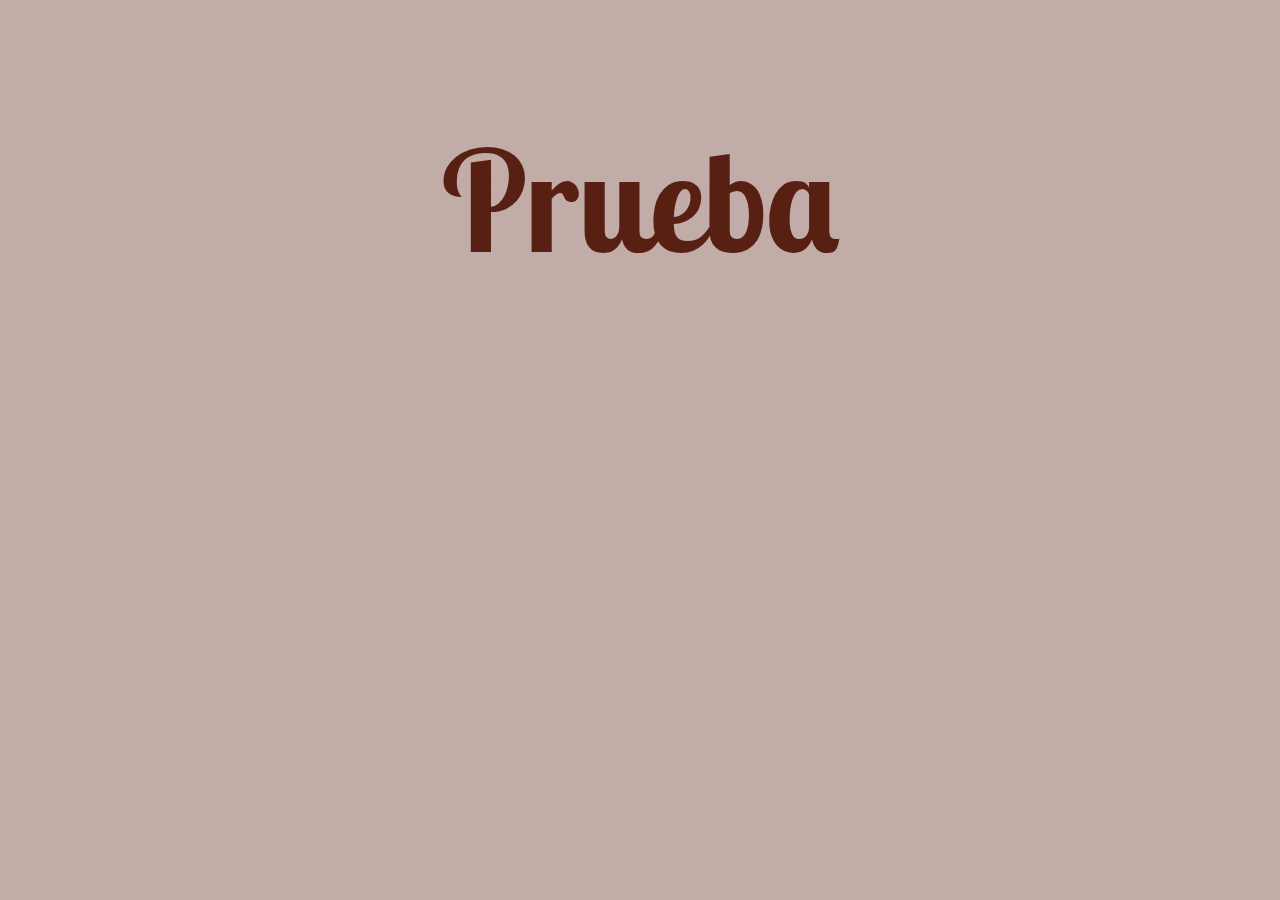
==== index.html @ c9c25530 "proyecto para probar responsive" ====
<!DOCTYPE html>
<html>
	<head>
	<title>Transición texto</title>
	<meta charset="utf-8"/>
    <meta name="viewport" content="width=device-whidth, initial-scale=1 user-scalable=no"/>
 	<link rel="stylesheet" href="css/estilos.css"/>
	<link href="https://fonts.googleapis.com/css?family=Lobster+Two" rel="stylesheet">
	</head>
	<body>
		<div class="contenedor">
			<h1 class="titulo">
				Prueba
			</h1>
		</div>
	</body>
</html>
---- css/estilos.css ----
.contenedor{
	padding: 10px;
	position: relative;
	display:flex;
	justify-content: center;
	
}
.titulo{
	font-size: 140px;
	color: #581F13;
	left:0;
	right:0;
	top:0;
	bottom:0;
	font-family: 'Lobster Two', cursive;
}
body{
	background: #C1ACA7;
}
.t2{
	font-size:100px;
	margin-bottom: 10px;
	margin-top: 10px;
}
.imagen{
    flex-direction: column;
    display: flex;
	padding-bottom: 20px;
}

img{
	padding-bottom: 20px;
	object-fit: cover;
	/*opacity:0;
    transform: scale(3);
    transition: .50s;
	left: -80px;*/
	transform: rotate(60deg);
	
}
img.b-lazy{
	/*opacity:1;
    transform: scale(1);
	left: 0;*/
	transform: rotate(0deg);
}
figure{
	border: 1px solid red;
	background-image: url("../images/Pacman.gif");
	background-repeat: no-repeat;
	background-position: center;
	max-width: 700px;
	overflow:hidden;
}
@media screen and (max-width: 800px) {
	body{
		background: #C1ACA7;
	}
	.titulo{
		color: #621758;
		font-size: 130px;
	}
}
@media screen and (max-width: 767px) {
	body{
		background: #21364B;
	}
	.titulo{
		color: #C62A4D;
		font-size: 120px;
	}
}
@media screen and (max-width: 650px) {
	body{
		background: #238086;
	}
	.titulo{
		color: #2A0E89;
		font-size: 110px;
	}
}
@media screen and (max-width: 500px) {
	body{
		background: #461F38;
	}
	.titulo{
		color: #2AC2C6;
		font-size: 100px;
	}
}
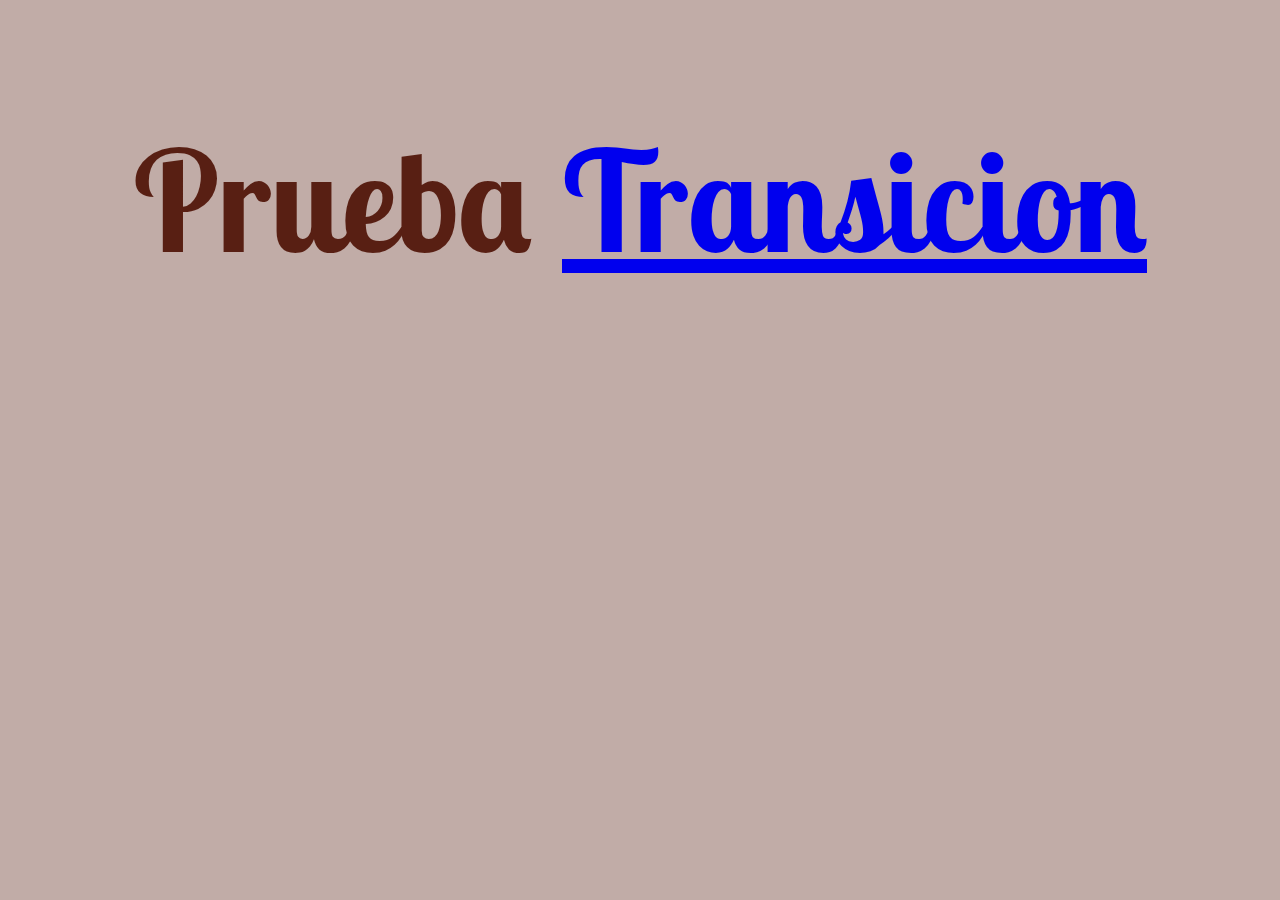
==== commit a58e8492: "Se agrega link a pag principal" ====
--- a/index.html
+++ b/index.html
@@ -11,7 +11,9 @@
 		<div class="contenedor">
 			<h1 class="titulo">
 				Prueba
+				 <a href="transicion.html">Transicion</a>
 			</h1>
+			
 		</div>
 	</body>
 </html>